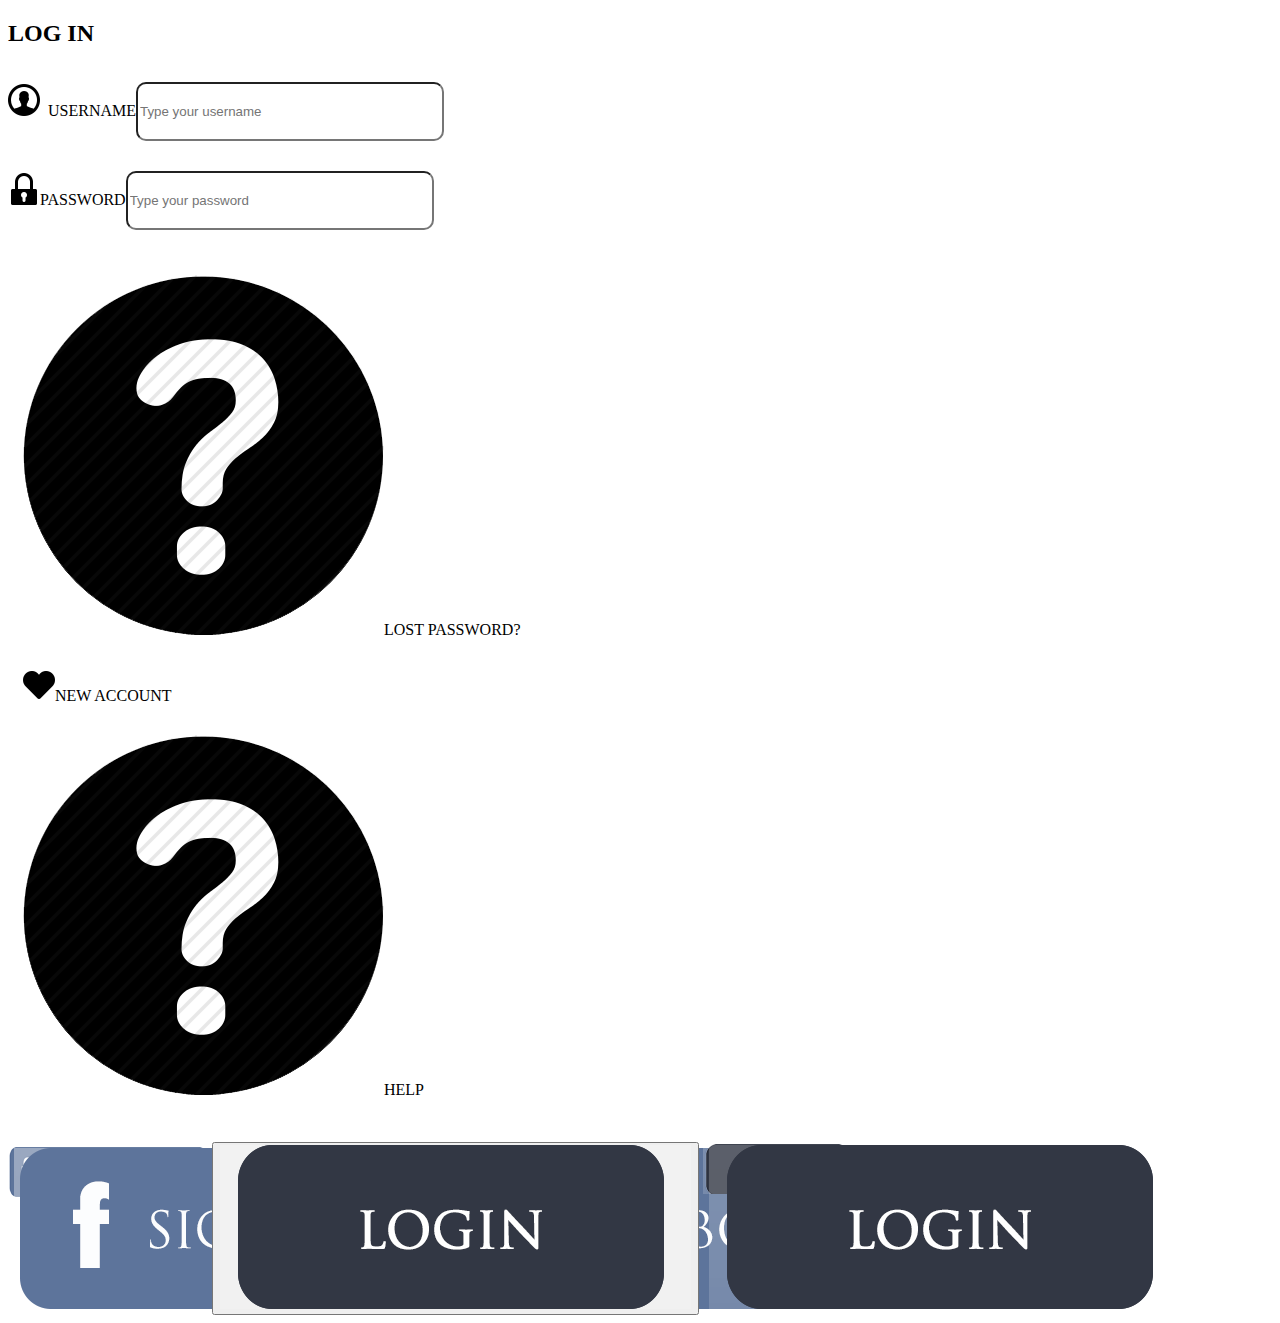
==== Login.html @ 581649e3 "update" ====
<!DOCTYPE html>
<html>
	<head>
	<title>LOG IN</title>
    <link href="./FOOD_files/login_css.css" rel="stylesheet" type="text/css">
    <script type="text/javascript" src="http://ajax.googleapis.com/ajax/libs/jquery/1.7.2/jquery.min.js"></script>
	</head>

<body>
    <div id="fb-root"></div>
<!--
    <script>(function(d, s, id) {
      var js, fjs = d.getElementsByTagName(s)[0];
      if (d.getElementById(id)) return;
      js = d.createElement(s); js.id = id;
      js.src = "//connect.facebook.net/zh_TW/sdk.js#xfbml=1&appId=1517019468519249&version=v2.0";
      fjs.parentNode.insertBefore(js, fjs);
    }(document, 'script', 'facebook-jssdk'));
    </script>
-->
	
    <section>
    	<h2>LOG IN</h2>
    	<form>
            <img src='./FOOD_files/user_circle.png' class="icon">&nbsp USERNAME<input type="text" id="login_name" name="username" placeholder="Type your username"><br>
            <img src='./FOOD_files/lock.png' class="icon">PASSWORD<input type="text" id="login_pass" placeholder="Type your password">
        </form>
        <div id="login_link">
            <a><img src='./FOOD_files/question.png' class="icon">LOST PASSWORD?</a><br>         
            <a><img src='./FOOD_files/heart.png' class="icon">NEW ACCOUNT</a><br>
            <a><img src='./FOOD_files/question.png' class="icon">HELP</a>
        </div>
<!--
         <fb:login-button scope="public_profile,email" onlogin="checkLoginState();">
        </fb:login-button>
-->
    	<button  id="fb_login" onclick="clickFBLogin()"><img src='./FOOD_files/loginfacebook.png' alt="Facebook Login"></button>
        <button  id="login" onclick="testshow()"><img src='./FOOD_files/login.png' alt="Login" /></button>
        <button  id="fb_logout" onclick="FacebookLogout()"><img src='./FOOD_files/login.png' alt="Logout" /></button>
<!--        <button class="click">123</button>-->
        
    </section>
      <!--匯入Parse SDK-->
    <script type="text/javascript" src="http://www.parsecdn.com/js/parse-1.2.18.min.js"></script>
    <script type="text/javascript" src="./script.js"></script>
<!--    <script type="text/javascript" src="./fb_prase.js"></script>-->

</body>


</html>
---- FOOD_files/login_css.css ----
@import url(http://adapt.960.gs/assets/css/960.css);

/*body {
	background-color: #F1CF89;
}*/

.login_section {
    margin: 1em;
	height: 400px;
	width: 700px;
	background-color: #F1CF89;
	font-family: Verdana ;
	color: #423E4C ;
	position: relative;

}

 .h2_style {
	text-align: center;
	font-size: 2.5em ;
	margin: 0px ;
/*	padding-top: -60px;*/
	padding-bottom: 20px;
}

  .form_style {
	font-size: 1em ;
	text-align: left;
	float: left;
	margin-left: 50px;	
	margin-top: 10px;
}

  #login_name,#login_pass {
	height: 53px;
	width: 300px;
	-webkit-border-radius: 10px;
	-moz-border-radius: 10px;
	border-radius: 10px;
	margin-top: 15px;
	margin-bottom: 15px;
}



 #login_link {
	clear:right;
	margin-top: 15px;

}

 #login_link a {
	display: inline-block;
	padding: 15px;
}

 .icon_style{
	height: 25px;
	width: 25px;
	vertical-align: middle;
}

.buttons{
    width: 80%;
    margin-left: auto;
    margin-right: auto;  
}

#fb_login,#login_bt2,#fb_logout{	
    display:  inline-block;
	height: 50px;
    float: none;
	margin-top: 30px;
/*	margin-left: 30px;*/
    color: white;
    border:0;
/*    margin-right: auto;*/
}
#fb_login{
    width: 200px;
    background: url("../FOOD_files/loginfb.png");
}
#login_bt2{
    width: 150px;
    background: url("../FOOD_files/login2.png");
}
#fb_logout{
    width: 150px;
    background: url("../FOOD_files/login2.png");
}

/*
 #fb_login,#login_bt2,#fb_logout img{
     display: inline-block;
	height: 50px;
	width: 200px;	
}
*/

/*
 #login_bt2,#fb_logout{	
	height: 53px;
	width: 136px;
	border: none ;
	background-color: transparent;
	margin-top: 5px;
}
*/

/*
#login_bt2,#fb_logout img{
	height: 53px;
	width: 136px;	
}
*/

 #sign_up {
	height: 53px;
	width: 136px;
	background-color: #423E4C;
	-webkit-border-radius: 10px;
	-moz-border-radius: 10px;
	border-radius: 10px;
	color: white ;
	font-family: verdana ;
	font-size: 1.5em;
	border: none ;
}
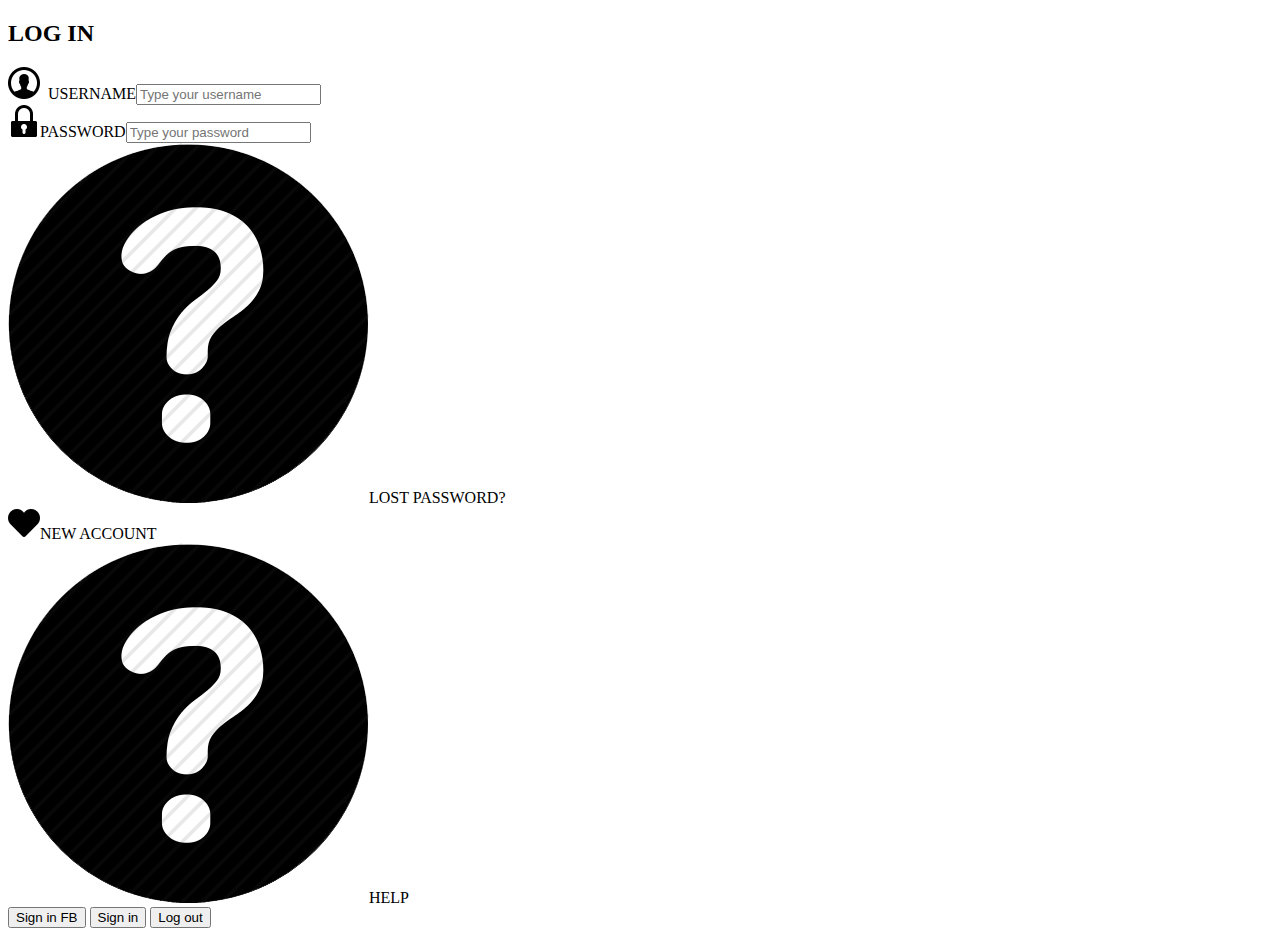
==== commit 5bd96f8f: "f57" ====
--- a/Login.html
+++ b/Login.html
@@ -2,12 +2,12 @@
 <html>
 	<head>
 	<title>LOG IN</title>
-    <link href="./FOOD_files/login_css.css" rel="stylesheet" type="text/css">
+    <link href="../AllAboutFood/FOOD_files/login_css.css" rel="stylesheet" type="text/css">
     <script type="text/javascript" src="http://ajax.googleapis.com/ajax/libs/jquery/1.7.2/jquery.min.js"></script>
 	</head>
 
 <body>
-    <div id="fb-root"></div>
+<!--    <div id="fb-root"></div>-->
 <!--
     <script>(function(d, s, id) {
       var js, fjs = d.getElementsByTagName(s)[0];
@@ -19,31 +19,39 @@
     </script>
 -->
 	
-    <section>
-    	<h2>LOG IN</h2>
-    	<form>
-            <img src='./FOOD_files/user_circle.png' class="icon">&nbsp USERNAME<input type="text" id="login_name" name="username" placeholder="Type your username"><br>
-            <img src='./FOOD_files/lock.png' class="icon">PASSWORD<input type="text" id="login_pass" placeholder="Type your password">
-        </form>
-        <div id="login_link">
-            <a><img src='./FOOD_files/question.png' class="icon">LOST PASSWORD?</a><br>         
-            <a><img src='./FOOD_files/heart.png' class="icon">NEW ACCOUNT</a><br>
-            <a><img src='./FOOD_files/question.png' class="icon">HELP</a>
-        </div>
-<!--
-         <fb:login-button scope="public_profile,email" onlogin="checkLoginState();">
-        </fb:login-button>
--->
-    	<button  id="fb_login" onclick="clickFBLogin()"><img src='./FOOD_files/loginfacebook.png' alt="Facebook Login"></button>
-        <button  id="login" onclick="testshow()"><img src='./FOOD_files/login.png' alt="Login" /></button>
-        <button  id="fb_logout" onclick="FacebookLogout()"><img src='./FOOD_files/login.png' alt="Logout" /></button>
-<!--        <button class="click">123</button>-->
-        
-    </section>
-      <!--匯入Parse SDK-->
-    <script type="text/javascript" src="http://www.parsecdn.com/js/parse-1.2.18.min.js"></script>
-    <script type="text/javascript" src="./script.js"></script>
-<!--    <script type="text/javascript" src="./fb_prase.js"></script>-->
+<!--        <div id="LoginPage" class="LoginPageStyle" style="display:none">-->
+            
+<!--            <link href="./FOOD_files/login_css.css" rel="stylesheet" type="text/css">-->
+    <!--     <script type="text/javascript" src="http://ajax.googleapis.com/ajax/libs/jquery/1.7.2/jquery.min.js"></script>-->
+            <div id="fb-root"></div>
+
+            <section id="login" class="login_section">
+                <h2 class="h2_style">LOG IN</h2>
+                <form class="form_style">
+                    <img src='./FOOD_files/user_circle.png' class="icon_style">&nbsp USERNAME<input type="text" id="login_name" name="username" placeholder="Type your username"><br>
+                    <img src='./FOOD_files/lock.png' class="icon_style">PASSWORD<input type="text" id="login_pass" placeholder="Type your password">
+                </form>
+                <div id="login_link">
+                    <a><img src='./FOOD_files/question.png' class="icon_style">LOST PASSWORD?</a><br>         
+                    <a><img src='./FOOD_files/heart.png' class="icon_style">NEW ACCOUNT</a><br>
+                    <a><img src='./FOOD_files/question.png' class="icon_style">HELP</a>
+                </div>
+    <!--
+                    <fb:login-button scope="public_profile,email" onlogin="checkLoginState();">
+                    </fb:login-button>
+    -->
+            <div class="buttons">
+                <button  id="fb_login" onclick="clickFBLogin()">Sign in FB</button>
+                <button  id="login_bt2" >Sign in</button>
+                <button  id="fb_logout" onclick="FacebookLogout()">Log out</button>
+        <!--        <button class="click">123</button>-->
+            </div>
+
+            </section>
+                  <!--匯入Parse SDK-->
+            <script type="text/javascript" src="http://www.parsecdn.com/js/parse-1.2.18.min.js"></script>
+            <script type="text/javascript" src="./script.js"></script>
+    <!--    <script type="text/javascript" src="./fb_prase.js"></script>-->
 
 </body>
 
